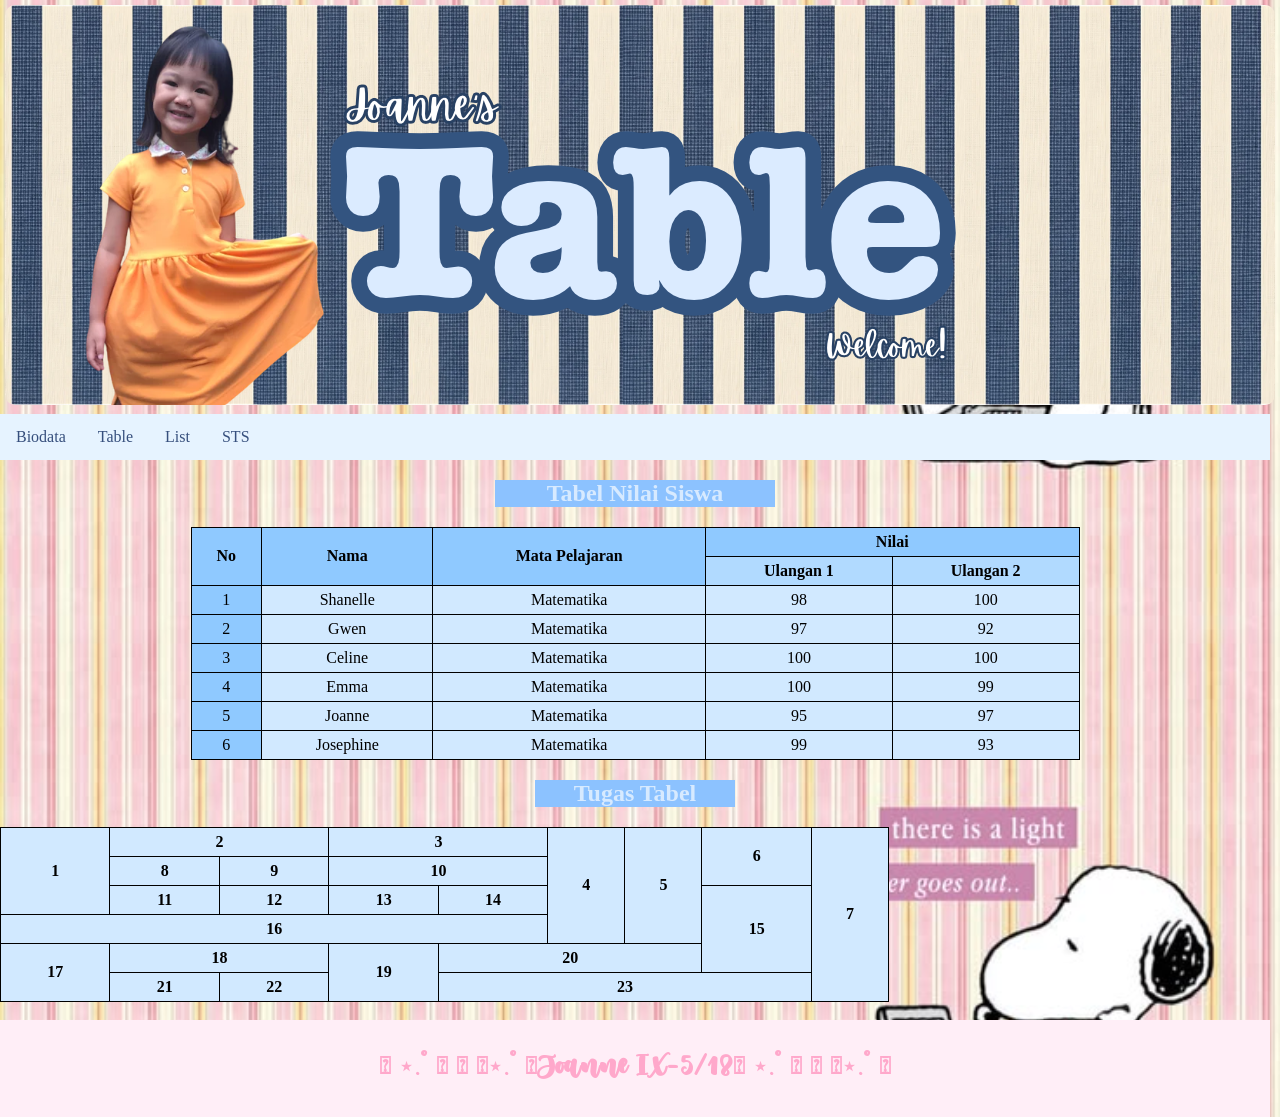
==== table.html @ f5726cd5 "Add files via upload" ====
<!DOCTYPE html>
<html>
    <head><title>Layout HTML dan CSS</title>
    <link rel="stylesheet" href="index.css">
    <link rel="stylesheet" href="biodatastyle.css">
    </head>
    <body>
        <body>
            <div class="hello">
                <img src="Table.png" alt="Tablenya aku!">
            <div class="topnav">
                <a href="index.html"> Biodata</a>
                <a href="table.html">Table</a>
                <a href="list.html">List</a>
                <a href="sts.html">STS</a>
            </div>
            <center><h2 class="six">Tabel Nilai Siswa</h2></center>
        <center><table>
            <tr class="shan">
                <th rowspan="2">No</th>
                <th rowspan="2">Nama</th>
                <th rowspan="2">Mata Pelajaran</th>
                <th colspan="2">Nilai</th>
               
            </tr>
            <tr class="elle">
                <th>Ulangan 1</th>
                <th>Ulangan 2</th>
            </tr>
            <tr>
                <td class="lin">1</td>
                <td>Shanelle</td>
                <td>Matematika</td>
                <td>98</td>
                <td>100</td>
            </tr>
            <tr>
                <td class="lin">2</td>
                <td>Gwen</td>
                <td>Matematika</td>
                <td>97</td>
                <td>92</td>
            </tr>
            <tr>
                <td class="lin">3</td>
                <td>Celine</td>
                <td>Matematika</td>
                <td>100</td>
                <td>100</td>
            </tr>
            <tr>
                <td class="lin">4</td>
                <td>Emma</td>
                <td>Matematika</td>
                <td>100</td>
                <td>99</td>
            </tr>
            <tr>
                <td class="lin">5</td>
                <td>Joanne</td>
                <td>Matematika</td>
                <td>95</td>
                <td>97</td>
            </tr>
            <tr>
                <td class="lin">6</td>
                <td>Josephine</td>
                <td>Matematika</td>
                <td>99</td>
                <td>93</td>
            </tr>
            </table></center>
    <center><h2 class="seven">Tugas Tabel</h2></center>       
    <table>
    <tr>
        <th rowspan="3">1</th>
        <th colspan="2">2</th>
        <th colspan="2">3</th>
        <th rowspan="4">4</th>
        <th rowspan="4">5</th>
        <th rowspan="2">6</th>
        <th rowspan="6">7</th>
    </tr>
    <tr>
        <th>8</th>
        <th>9</th>
        <th colspan="2">10</th>
    </tr>
    <tr>
        <th>11</th>
        <th>12</th>
        <th>13</th>
        <th>14</th>
        <th rowspan="3">15</th>
    </tr>
    <tr>
        <th colspan="5">16</th>
    </tr>
    <tr>
        <th rowspan="2">17</th>
        <th colspan="2">18</th>
        <th rowspan="2">19</th>
        <th colspan="3">20</th>
    </tr>
    <tr>
        <th>21</th>
        <th>22</th>
        <th colspan="4">23</th>
    </tr>
</table>
<br>
<div class="footer">
                <center><h2 class="hey">𓇼 ⋆.˚ 𓆉 𓆝 𓆡⋆.˚ 𓇼Joanne IX-5/18𓇼 ⋆.˚ 𓆉 𓆝 𓆡⋆.˚ 𓇼</h2></center>
            </div>
        </body>
    </body>
</html>
---- index.css ----
*{
    box-sizing: border-box;
}
body{
    margin: 0;
}
.hello{
    text-align: left;
    width: 1270px;
    height: 400px;
} 

@font-face{
    font-family: milky matcha;
    src: url(milky_matcha/Milky\ Matcha.otf);
}
.sigh{
    font-family: milky matcha;
    color: #ffd82c;
    background-color: #fffae4;
    width: 325px;
    margin-left: 10px;
}
/*style pada topnav*/
.topnav{
    overflow: hidden;
    background-color: rgb(230, 243, 255);
}
.topnav a{
    float: left;
    display: block;
    color: rgb(54, 79, 125);
    text-align: center;
    padding: 14px 16px;
    text-decoration: none;
}
.topnav a:hover{
    background-color: azure;
    color: darkslateblue;
}
.footer{
    background-color: rgb(255, 238, 247);
    padding: 10px;
    text-align: center;
}

ol{
    background-color: #fffae4;
    border: 3px solid #ffed9c;
    padding: 15px 30px;
    margin: 10px;
    list-style-position: inside;
}
ol li{
    background-color: #ffe1f3;
    border: 2px solid #f083c6;
    margin: 6px 0;
    padding: 6px 12px;
}
ul{
    background-color: #fffae4;
    border: 3px solid #ffed9c;
    padding: 15px 30px;
    margin: 10px;
    list-style-position: inside;
}
ul li{
    background-color: #ffe1f3;
    border: 2px solid #f083c6;
    margin: 6px 0;
    padding: 6px 12px; 
}
.a{
   background-color: #f083c6; 
}
table, th, td{
    border: 1px solid black;
}
table{
    border-collapse: collapse;
    width: 70%;
    text-align: center;
}
th,td{
    padding: 5px;
}
tr{
    background-color: #d1e9ff;
}
trP:nth-child(even){
    background-color: #d1e9ff;
}
tr:hover{
    background-color: #feffde;
}
.six{
    font-family: milky matcha;
    background-color: rgb(140, 194, 255);
    color: rgb(215, 234, 255);
    width: 280px;
}
.seven{
    font-family: milky matcha;
    background-color: rgb(140, 194, 255);
    color: rgb(215, 234, 255);
    width: 200px;
}
.shan{
    background-color: #8fc9ff;
}
.elle{
    background-color: #b1daff;
}
.lin{
    background-color: #8fc9ff;
}
---- biodatastyle.css ----
body{
    background-image: url("snoopybg.jpg");
    background-size: cover;
    background-position: center;
}
.hi{
    background-color: rgb(162, 212, 255);
    color: rgb(254, 254, 255);
    text-align: center;
    size: 30px;
    padding: 10px;
}
.hey{
    background-color: rgb(255, 238, 247);
    color: rgb(255, 168, 203);
    width: 800px;
    font-family: muthiara;
}
@font-face {
    font-family: muthiara;
    src: url(Muthiara\ demo\ version.otf);
}
div.biodata{
    margin: 30px auto;
    width: 70%;
    background-color: rgb(36, 60, 88);
    opacity: 0.9;
    color: rgb(252, 254, 255);
    padding: 30px;
    border-radius: 12px;
    display: flex;
    justify-content: center;
    align-items: center;
}
div.content{
    display: flex;
    align-items: center;
    justify-content: center;
    gap: 60px;
}
div.foto{
    position: relative;
    width: 250px;
    height: 250px;
    overflow: hidden;
    border-radius: 15px;
    cursor: pointer;
    display: flex;
    align-items: center;
    justify-content: center;
    border: 5px solid pink;
}
div.foto img{
position: absolute;
width: 100%;
height: 100%;
object-fit: cover;
object-position: center;
transition: transform 0.5s ease, opacity 0.5s ease;
}
div.foto img.top{
    opacity: 1;
    z-index: 2;
}
div.foto:hover img.top{
    opacity: 0;
    transform:scale(1.1);
}
div.foto:hover img.bottom{
    opacity: 1;
    transform:scale(1.1);
}
div.food{
    text-align: center;
    display: flex;
    gap: 120px;
}
img{
    padding: 5px;
    border-radius: 15px;
}
div.Sushi{
    background-color: rgb(255, 181, 198);
    width: 240px;
    height: 280px;
    align-items: center;
    justify-content: center;
    border-radius: 15px;
    text-align: center;
    font-family: 'Lucida Sans', 'Lucida Sans Regular', 'Lucida Grande', 'Lucida Sans Unicode', Geneva, Verdana, sans-serif;
}
div.Sushi:hover{
    overflow: hidden;
    transition: transform 0.3s ease;
    transform: scale(1.1);
    box-shadow: 15px 15px 10px rgb(120, 59, 73);
}
div.Pizza{
    background-color: rgb(255, 181, 198);
    width: 240px;
    height: 280px;
    align-items: center;
    justify-content: center;
    border-radius: 15px;
    text-align: center;
    font-family: 'Lucida Sans', 'Lucida Sans Regular', 'Lucida Grande', 'Lucida Sans Unicode', Geneva, Verdana, sans-serif;
}
div.Pizza:hover{
    overflow: hidden;
    transition: transform 0.3s ease;
    transform: scale(1.1);
    box-shadow: 15px 15px 10px rgb(120, 59, 73);
}
div.xiaolongbao{
    background-color: rgb(255, 181, 198);
    width: 240px;
    height: 280px;
    align-items: center;
    justify-content: center;
    border-radius: 15px;
    text-align: center;
    font-family:'Lucida Sans', 'Lucida Sans Regular', 'Lucida Grande', 'Lucida Sans Unicode', Geneva, Verdana, sans-serif;
}
div.xiaolongbao:hover{
    overflow: hidden;
    transition: transform 0.3s ease;
    transform: scale(1.1);
    box-shadow: 15px 15px 10px rgb(120, 59, 73);
}
div.Rawon{
    background-color:rgb(255, 181, 198);
    width: 240px;
    height: 280px;
    align-items: center;
    justify-content: center;
    border-radius: 15px;
    text-align: center;
    font-family: 'Lucida Sans', 'Lucida Sans Regular', 'Lucida Grande', 'Lucida Sans Unicode', Geneva, Verdana, sans-serif;
}
div.Rawon:hover{
    overflow: hidden;
    transition: transform 0.3s ease;
    transform: scale(1.1);
    box-shadow: 15px 15px 10px rgb(120, 59, 73);
}
div.drinks{
    text-align: center;
    display: flex;
    gap: 120px;
}
div.Matcha{
    background-color:rgb(255, 181, 198);
    width: 240px;
    height: 280px;
    align-items: center;
    justify-content: center;
    border-radius: 15px;
    text-align: center;
    font-family: 'Lucida Sans', 'Lucida Sans Regular', 'Lucida Grande', 'Lucida Sans Unicode', Geneva, Verdana, sans-serif;
}
div.Matcha:hover{
   overflow: hidden;
    transition: transform 0.3s ease;
    transform: scale(1.1);
    box-shadow: 15px 15px 10px rgb(120, 59, 73); 
}div.Boba{
    background-color:rgb(255, 181, 198);
    width: 240px;
    height: 280px;
    align-items: center;
    justify-content: center;
    border-radius: 15px;
    text-align: center;
    font-family: 'Lucida Sans', 'Lucida Sans Regular', 'Lucida Grande', 'Lucida Sans Unicode', Geneva, Verdana, sans-serif;
}
div.Boba:hover{
   overflow: hidden;
    transition: transform 0.3s ease;
    transform: scale(1.1);
    box-shadow: 15px 15px 10px rgb(120, 59, 73); 
}
div.Sirsak{
    background-color:rgb(255, 181, 198);
    width: 240px;
    height: 280px;
    align-items: center;
    justify-content: center;
    border-radius: 15px;
    text-align: center;
    font-family: 'Lucida Sans', 'Lucida Sans Regular', 'Lucida Grande', 'Lucida Sans Unicode', Geneva, Verdana, sans-serif;
}
div.Sirsak:hover{
   overflow: hidden;
    transition: transform 0.3s ease;
    transform: scale(1.1);
    box-shadow: 15px 15px 10px rgb(120, 59, 73); 
}
div.Hojicha{
    background-color:rgb(255, 181, 198);
    width: 240px;
    height: 280px;
    align-items: center;
    justify-content: center;
    border-radius: 15px;
    text-align: center;
    font-family: 'Lucida Sans', 'Lucida Sans Regular', 'Lucida Grande', 'Lucida Sans Unicode', Geneva, Verdana, sans-serif;
}
div.Hojicha:hover{
   overflow: hidden;
    transition: transform 0.3s ease;
    transform: scale(1.1);
    box-shadow: 15px 15px 10px rgb(120, 59, 73); 
}
div.animal{
    text-align: center;
    display: flex;
    gap: 120px;
}
div.Dog{
    background-color:rgb(255, 181, 198);
    width: 240px;
    height: 280px;
    align-items: center;
    justify-content: center;
    border-radius: 15px;
    text-align: center;
    font-family: 'Lucida Sans', 'Lucida Sans Regular', 'Lucida Grande', 'Lucida Sans Unicode', Geneva, Verdana, sans-serif;
}
div.Dog:hover{
   overflow: hidden;
    transition: transform 0.3s ease;
    transform: scale(1.1);
    box-shadow: 15px 15px 10px rgb(120, 59, 73); 
}
div.whale{
    background-color:rgb(255, 181, 198);
    width: 240px;
    height: 280px;
    align-items: center;
    justify-content: center;
    border-radius: 15px;
    text-align: center;
    font-family: 'Lucida Sans', 'Lucida Sans Regular', 'Lucida Grande', 'Lucida Sans Unicode', Geneva, Verdana, sans-serif;
}
div.whale:hover{
   overflow: hidden;
    transition: transform 0.3s ease;
    transform: scale(1.1);
    box-shadow: 15px 15px 10px rgb(120, 59, 73); 
}div.giraffe{
    background-color:rgb(255, 181, 198);
    width: 240px;
    height: 280px;
    align-items: center;
    justify-content: center;
    border-radius: 15px;
    text-align: center;
    font-family: 'Lucida Sans', 'Lucida Sans Regular', 'Lucida Grande', 'Lucida Sans Unicode', Geneva, Verdana, sans-serif;
}
div.giraffe:hover{
   overflow: hidden;
    transition: transform 0.3s ease;
    transform: scale(1.1);
    box-shadow: 15px 15px 10px rgb(120, 59, 73); 
}div.pig{
    background-color:rgb(255, 181, 198);
    width: 240px;
    height: 280px;
    align-items: center;
    justify-content: center;
    border-radius: 15px;
    text-align: center;
    font-family: 'Lucida Sans', 'Lucida Sans Regular', 'Lucida Grande', 'Lucida Sans Unicode', Geneva, Verdana, sans-serif;
}
div.pig:hover{
   overflow: hidden;
    transition: transform 0.3s ease;
    transform: scale(1.1);
    box-shadow: 15px 15px 10px rgb(120, 59, 73); 
}
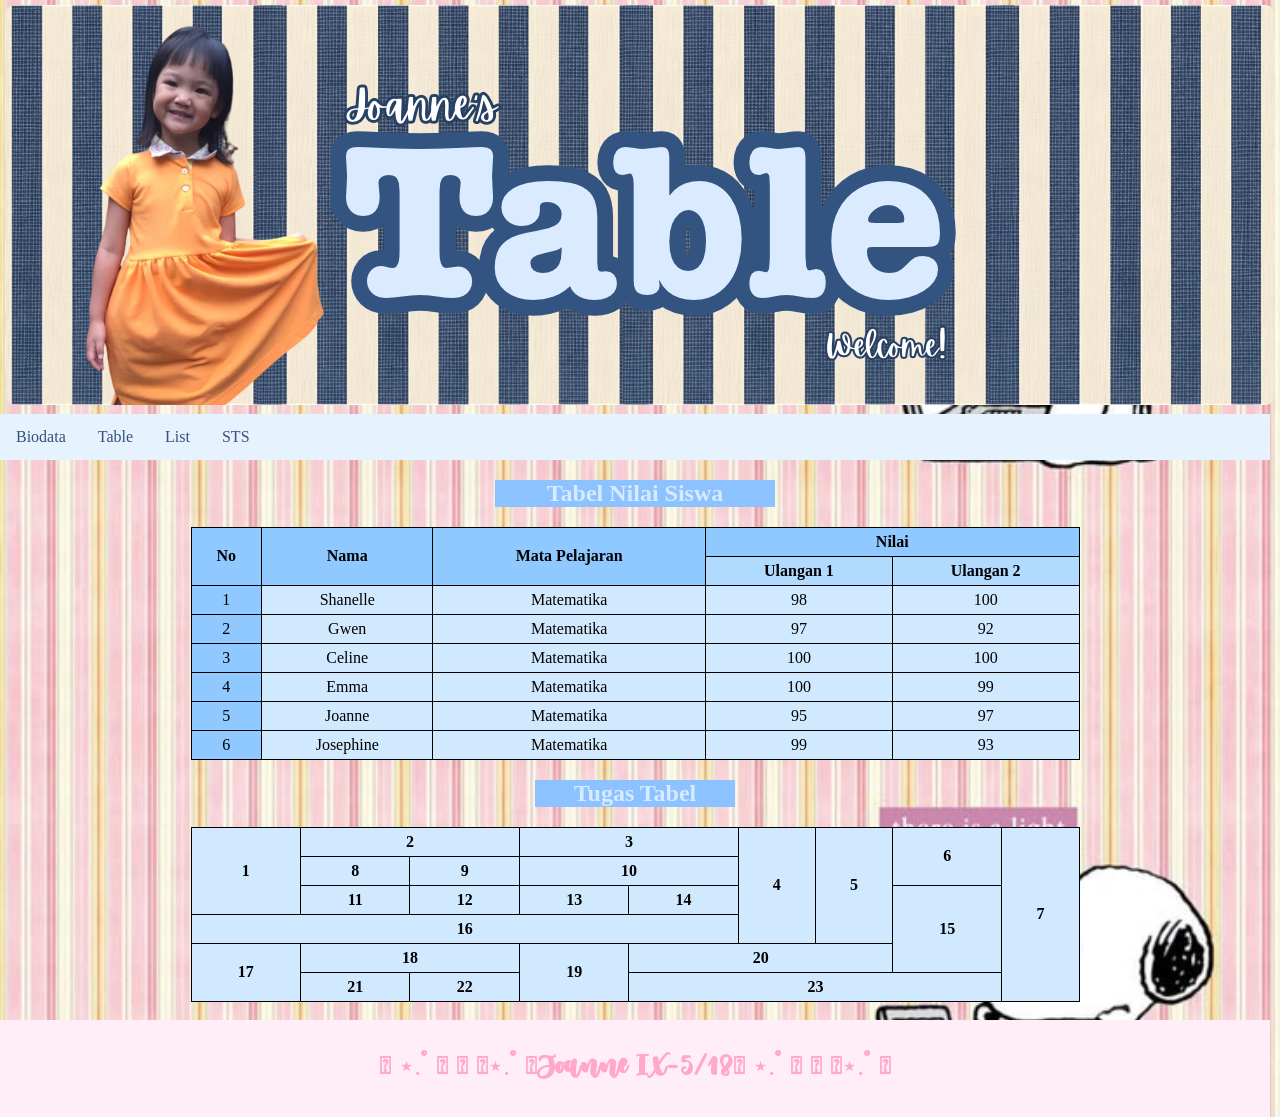
==== commit 6e592489: "Update table.html" ====
--- a/table.html
+++ b/table.html
@@ -71,7 +71,7 @@
             </tr>
             </table></center>
     <center><h2 class="seven">Tugas Tabel</h2></center>       
-    <table>
+    <center><table>
     <tr>
         <th rowspan="3">1</th>
         <th colspan="2">2</th>
@@ -107,7 +107,7 @@
         <th>22</th>
         <th colspan="4">23</th>
     </tr>
-</table>
+</table></center>
 <br>
 <div class="footer">
                 <center><h2 class="hey">𓇼 ⋆.˚ 𓆉 𓆝 𓆡⋆.˚ 𓇼Joanne IX-5/18𓇼 ⋆.˚ 𓆉 𓆝 𓆡⋆.˚ 𓇼</h2></center>
